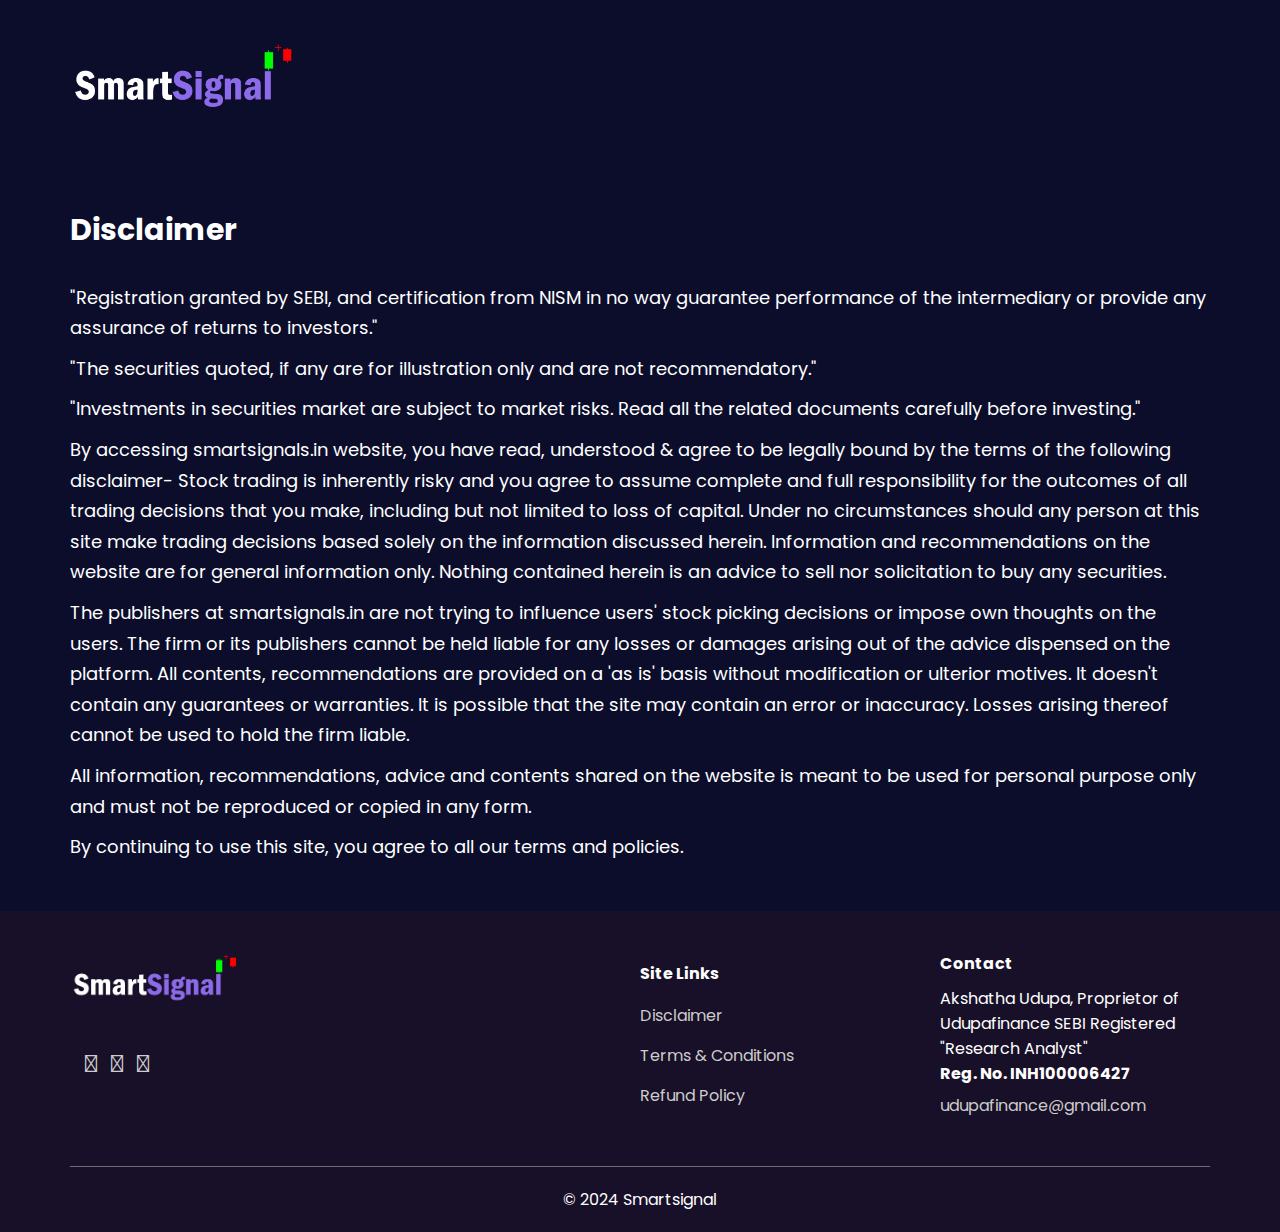
==== disclaimer.html @ 1ac710b5 "initial commit" ====
<!DOCTYPE html>
<html lang="en">
  <head>
    <meta charset="UTF-8" />
    <meta http-equiv="X-UA-Compatible" content="IE=edge" />
    <meta name="viewport" content="width=device-width, initial-scale=1.0" />
    <meta name="description" content="Exclusive Offer | BTST Trades" />
    <!-- font awesome icons -->
    <!-- Font Awesome Icon Library -->
    <link
      rel="stylesheet"
      href="https://cdnjs.cloudflare.com/ajax/libs/font-awesome/4.7.0/css/font-awesome.min.css"
    />
    <!-- font awesome cdn link -->
    <link
      rel="stylesheet"
      href="https://cdnjs.cloudflare.com/ajax/libs/font-awesome/6.5.1/css/all.min.css"
      integrity="sha512-DTOQO9RWCH3ppGqcWaEA1BIZOC6xxalwEsw9c2QQeAIftl+Vegovlnee1c9QX4TctnWMn13TZye+giMm8e2LwA=="
      crossorigin="anonymous"
      referrerpolicy="no-referrer"
    />
    <!-- custom stylesheet -->
    <link rel="stylesheet" href="./css/style.css" />
    <link rel="icon" type="image/png" sizes="32x32" href="./favicon.png" />
    <title>Exclusive Offer | BTST Trades</title>
  </head>
  <body>
    <head>
      <div class="container">
        <nav class="navbar">
          <div class="logo">
            <a href="index.html">
              <img src="./images/logo.png" alt="logo" title="logo"
            /></a>
          </div>
        </nav>
      </div>
    </head>
    <main>
      <div class="container">
        <div class="policy">
          <h2>Disclaimer</h2>
          <p>
            "Registration granted by SEBI, and certification from NISM in no way
            guarantee performance of the intermediary or provide any assurance
            of returns to investors."
          </p>

          <p>
            "The securities quoted, if any are for illustration only and are not
            recommendatory."
          </p>

          <p>
            "Investments in securities market are subject to market risks. Read
            all the related documents carefully before investing."
          </p>

          <p>
            By accessing smartsignals.in website, you have read, understood &
            agree to be legally bound by the terms of the following disclaimer-
            Stock trading is inherently risky and you agree to assume complete
            and full responsibility for the outcomes of all trading decisions
            that you make, including but not limited to loss of capital. Under
            no circumstances should any person at this site make trading
            decisions based solely on the information discussed herein.
            Information and recommendations on the website are for general
            information only. Nothing contained herein is an advice to sell nor
            solicitation to buy any securities.
          </p>

          <p>
            The publishers at smartsignals.in are not trying to influence users'
            stock picking decisions or impose own thoughts on the users. The
            firm or its publishers cannot be held liable for any losses or
            damages arising out of the advice dispensed on the platform. All
            contents, recommendations are provided on a 'as is' basis without
            modification or ulterior motives. It doesn't contain any guarantees
            or warranties. It is possible that the site may contain an error or
            inaccuracy. Losses arising thereof cannot be used to hold the firm
            liable.
          </p>

          <p>
            All information, recommendations, advice and contents shared on the
            website is meant to be used for personal purpose only and must not
            be reproduced or copied in any form.
          </p>

          <p>
            By continuing to use this site, you agree to all our terms and
            policies.
          </p>
        </div>
      </div>
    </main>
    <!-- Footer -->
    <footer class="footer">
      <div class="container">
        <div class="footer-grid">
          <div class="footer-logo">
            <a href="#">
              <img src="./images/new_logo2.png" alt="footer-logo" />
            </a>
            <div class="card">
              <a
                href="https://api.whatsapp.com/send?phone=918748967695&text="
                target="_blank"
                ><i class="fa-brands fa-whatsapp"></i
              ></a>
              <a href="https://t.me/+UlAPiofIOIq-9tm2" target="_blank"
                ><i class="fa-brands fa-telegram"></i
              ></a>
              <a
                href="https://www.youtube.com/@caakshathaudupaa"
                target="_blank"
                ><i class="fab fa-youtube"></i
              ></a>
            </div>
          </div>
          <div>
            <h4>Site Links</h4>
            <ul>
              <li><a href="disclaimer.html" target="_blank">Disclaimer</a></li>
              <li>
                <a href="terms-conditions.html" target="_blank"
                  >Terms & Conditions</a
                >
              </li>
              <li><a href="refund.html" target="_blank">Refund Policy</a></li>
            </ul>
          </div>
          <div>
            <h4>Contact</h4>
            <ul>
              <p>
                Akshatha Udupa, Proprietor of Udupafinance SEBI Registered
                "Research Analyst" <br /><strong>Reg. No. INH100006427</strong>
              </p>
              <li><a href="#">udupafinance@gmail.com</a></li>
            </ul>
          </div>
        </div>
        <div class="copyright">
          <p>&copy; 2024 Smartsignal</p>
        </div>
      </div>
    </footer>
    <script src="./js/app.js"></script>
  </body>
</html>
---- css/style.css ----
@import url("https://fonts.googleapis.com/css2?family=Poppins:ital,wght@0,100;0,200;0,300;0,400;0,500;0,600;0,700;0,800;0,900;1,100;1,200;1,300;1,400;1,500;1,600;1,700;1,800;1,900&family=Staatliches&display=swap");
* {
  margin: 0;
  padding: 0;
  box-sizing: border-box;
}
body {
  font-family: "Poppins", sans-serif;
  background-color: #0b0d2b;
}
.container {
  max-width: 1200px;
  margin: 0 auto;
  padding: 0 30px;
  overflow: hidden;
}
/* Utility */
.primary-color {
  color: #ff960b;
}
.main-header {
  background: url("../images/hero_background.jpg");
  width: 100%;
  height: 100vh;
  background-position: center;
  background-repeat: no-repeat;
  background-size: cover;
  color: #fff;
  position: relative;
}
.main-header::before {
  content: "";
  position: absolute;
  top: 0;
  left: 0;
  width: 100%;
  height: 100%;
  background: rgba(0, 0, 0, 0.6);
  z-index: -1;
}
.main-header {
  z-index: 10;
}
.logo img {
  max-width: 240px;
  cursor: pointer;
}
.navbar {
  padding: 40px 0;
}
.main-header .content {
  margin-top: 6%;
  padding-bottom: 15px;
  text-align: center;
}
.main-header .content h1 {
  font-size: 50px;
  margin-bottom: 15px;
  /* font-family: "Staatliches", sans-serif; */
}
.main-header .content .sub-content h2 {
  font-size: 40px;
  /* text-decoration: underline; */
}
.main-header .d-flex {
  display: flex;
  justify-content: center;
  align-items: center;
  gap: 20px;
}
.btn-primary {
  display: inline-block;
  max-width: 230px;
  width: 100%;
  width: 230px;
  margin-top: 30px;
  background: #8d6aea;
  color: #fff;
  font-size: 20px;
  font-weight: 600;
  text-transform: uppercase;
  text-decoration: none;
  padding: 15px 30px;
  border-radius: 10px;
  box-shadow: 0 0 10px rgba(0, 0, 0, 0.1);
  -webkit-transition-duration: 0.3s;
  transition-duration: 0.3s;
  -webkit-transition-property: box-shadow, transform;
  transition-property: box-shadow, transform;
  cursor: pointer;
}
/* section-a */
.section-a,
.section-b {
  color: #fff;
  background-color: #0b0d2b;
}
.section-a .row {
  display: flex;
  justify-content: space-between;
  padding: 20px;
  gap: 30px;
}
.section-a .video-container {
  margin-top: 40px;
  margin-bottom: 60px;
  display: flex;
  justify-content: center;
}
.video-container video {
  box-shadow: rgba(255, 255, 255, 0.35) 0px 1px 5px 0px;
}
.section-a .row img {
  max-width: 406px;
}
.section-c .row img {
  max-width: 500px;
}

.section-a .offer {
  padding: 40px;
  box-shadow: rgba(255, 255, 255, 0.35) 0px 5px 15px;
}
.section-a h2 {
  font-size: 2.5rem;
  text-transform: uppercase;
}
.section-a h2 span {
  background: linear-gradient(90deg, #00dbde, #fc00ff);
  -webkit-background-clip: text;
  -webkit-text-fill-color: transparent;
}
.section-a p {
  color: #f4f4f4;
  font-size: 1.4rem;
  line-height: 1.6;
  margin: 20px 0;
}
.section-a p span {
  color: #ff960b;
  font-size: 2rem;
  font-family: "Staatliches", sans-serif;
}
/* Section-b */
.section-b h2 {
  text-align: center;
  text-transform: uppercase;
  font-size: 35px;
}
.section-b .about {
  margin: 48px 0;
}
.about h3,
.about p {
  font-size: 20px;
  line-height: 1.7;
}
/* section-c */
.section-c .row {
  display: flex;
  justify-content: center;
  align-items: center;
  gap: 40px;
  color: #fff;
}
.section-c h2 {
  font-size: 1.9rem;
  text-align: center;
  text-transform: capitalize;
}
.section-c .secondary-heading {
  font-size: 1.5rem;
  text-align: center;
  font-weight: 400;
  text-transform: capitalize;
}
.section-c .trade-report {
  display: flex;
  justify-content: center;
  gap: 40px;
  padding: 40px 0;
}
.section-c .trade-report div {
  display: flex;
  flex-direction: column;
  align-items: center;
  gap: 20px;
  padding: 40px;
  box-shadow: rgba(181, 181, 184, 0.27) 0px 0px 0.25em,
    rgba(200, 201, 203, 0.05) 0px 0.25em 1em;
}
.section-c .trade-report span {
  color: rgb(61, 232, 61);
  font-size: 2.9rem;
  font-weight: 700;
}
.section-c .trade-report .discount {
  color: #ff960b;
  font-size: 24px;
}
.section-c .trade-report .discount span {
  font-size: 2.5rem;
}
.section-c .trade-report .discount .text-through {
  text-decoration: line-through;
}

.btn-secondary:hover,
.btn-primary:hover {
  opacity: 0.9;
  transition: 0.2s;
  box-shadow: 0 0 20px rgba(0, 0, 0, 0.5);
  -webkit-transform: scale(1.1);
  transform: scale(1.1);
}
/* Disclaimer */
.policy {
  color: #fff;
  margin: 48px 0;
}
.policy h2 {
  color: #fff;
  font-size: 30px;
  margin-bottom: 30px;
}
.policy p {
  margin: 10px 0;
  line-height: 1.7;
  font-size: 18px;
}
/* Footer */
.footer {
  padding: 40px 0 0 0;
  color: #fff;
  background: #181028;
}
.footer h4 {
  margin-bottom: 10px;
}
.footer ul li {
  line-height: 2.5;
  list-style: none;
}
.footer a {
  color: #ccc;
  text-decoration: none;
}
.footer i {
  font-size: 1.5rem;
  margin-right: 10px;
}
.footer-grid {
  display: grid;
  grid-template-columns: 2fr 1fr 1fr;
  gap: 30px;
  justify-content: center;
  align-items: center;
}
.footer-logo img {
  width: 180px;
}
.footer .card {
  margin: 20px 30px 30px 0;
  /* background: #f4f4f6; */
  border-radius: 10px;
  color: #111;
  padding: 15px;
}
.footer .copyright {
  padding: 20px 0;
  margin-top: 40px;
  text-align: center;
  border-top: 1px solid #939393b5;
}
.footer .copyright p {
  margin: 0;
}
/* Custom Scrollbar */
/* width */
::-webkit-scrollbar {
  width: 10px;
}

/* Track */
::-webkit-scrollbar-track {
  box-shadow: inset 0 0 5px grey;
  border-radius: 10px;
}

/* Handle */
::-webkit-scrollbar-thumb {
  background: #ff960b;
  border-radius: 10px;
}

/* Handle on hover */
::-webkit-scrollbar-thumb:hover {
  background: rgb(61, 232, 61);
}

/* Media Query */
@media (max-width: 768px) {
  .logo img {
    max-width: 150px;
  }
  .main-header {
    /* height: 90vh; */
  }
  .main-header .content h1 {
    font-size: 40px;
  }
  .main-header .content .sub-content h2 {
    font-size: 30px;
  }
  .section-a .row {
    flex-direction: column;
  }
  .section-a .row img,
  .section-c .row img {
    display: none;
  }
  .section-a video {
    width: 100%;
  }
  .section-a h2,
  .section-d h2 {
    font-size: 2rem;
    font-weight: 600;
  }
  .section-a p {
    font-size: 1.2rem;
  }
  .section-a p span {
    font-size: 1.8rem;
  }
  .section-a .offer {
    padding: 20px;
  }
  .section-c {
    margin: 30px 0;
    border-bottom: 1px dotted #555555;
  }
  .section-c .row {
    flex-direction: column;
  }
  .section-c h2 {
    text-align: center;
    font-weight: 600;
  }

  .section-c .trade-report span {
    font-size: 2.8rem;
    font-weight: 600;
  }

  .section-d .card-text {
    font-size: 0.9rem;
  }
  .footer .footer-grid {
    grid-template-columns: 1fr;
  }
  .footer .footer-grid > div {
    text-align: center;
  }
  .footer .card {
    margin-right: 0;
  }
}

/* mobile */
@media (max-width: 600px) {
  .navbar {
    padding: 20px 0;
  }
  .main-header .content {
    margin-top: 1%;
  }
  .main-header .content h1 {
    font-size: 32px;
    text-align: center;
  }
  .main-header .content .sub-content h2 {
    font-size: 24px;
  }
  .main-header .d-flex {
    flex-direction: column;
    gap: 1px;
  }
  .main-header .d-flex .btn-primary {
    margin-top: 15px;
    width: 230px;
  }
  .btn-primary {
    display: flex;
    justify-content: center;
    align-items: center;
  }
  .section-c .trade-report {
    flex-direction: column;
  }

  /* Section d button */
  .section-d .button-box {
    display: none;
  }
  .section-d .unlock-offer {
    display: block;
  }
  .section-d .unlock-offer .trial-offer {
    padding: 15px 0 20px 0;
    max-width: 280px;
  }
}
/* Small Screen */
/* @media (max-width: 500px) {
  .unlock-offer .btn-secondary {
    right: 36px;
  }
  .section-d .unlock-offer .trial-offer {
    max-width: 265px;
  }
} */
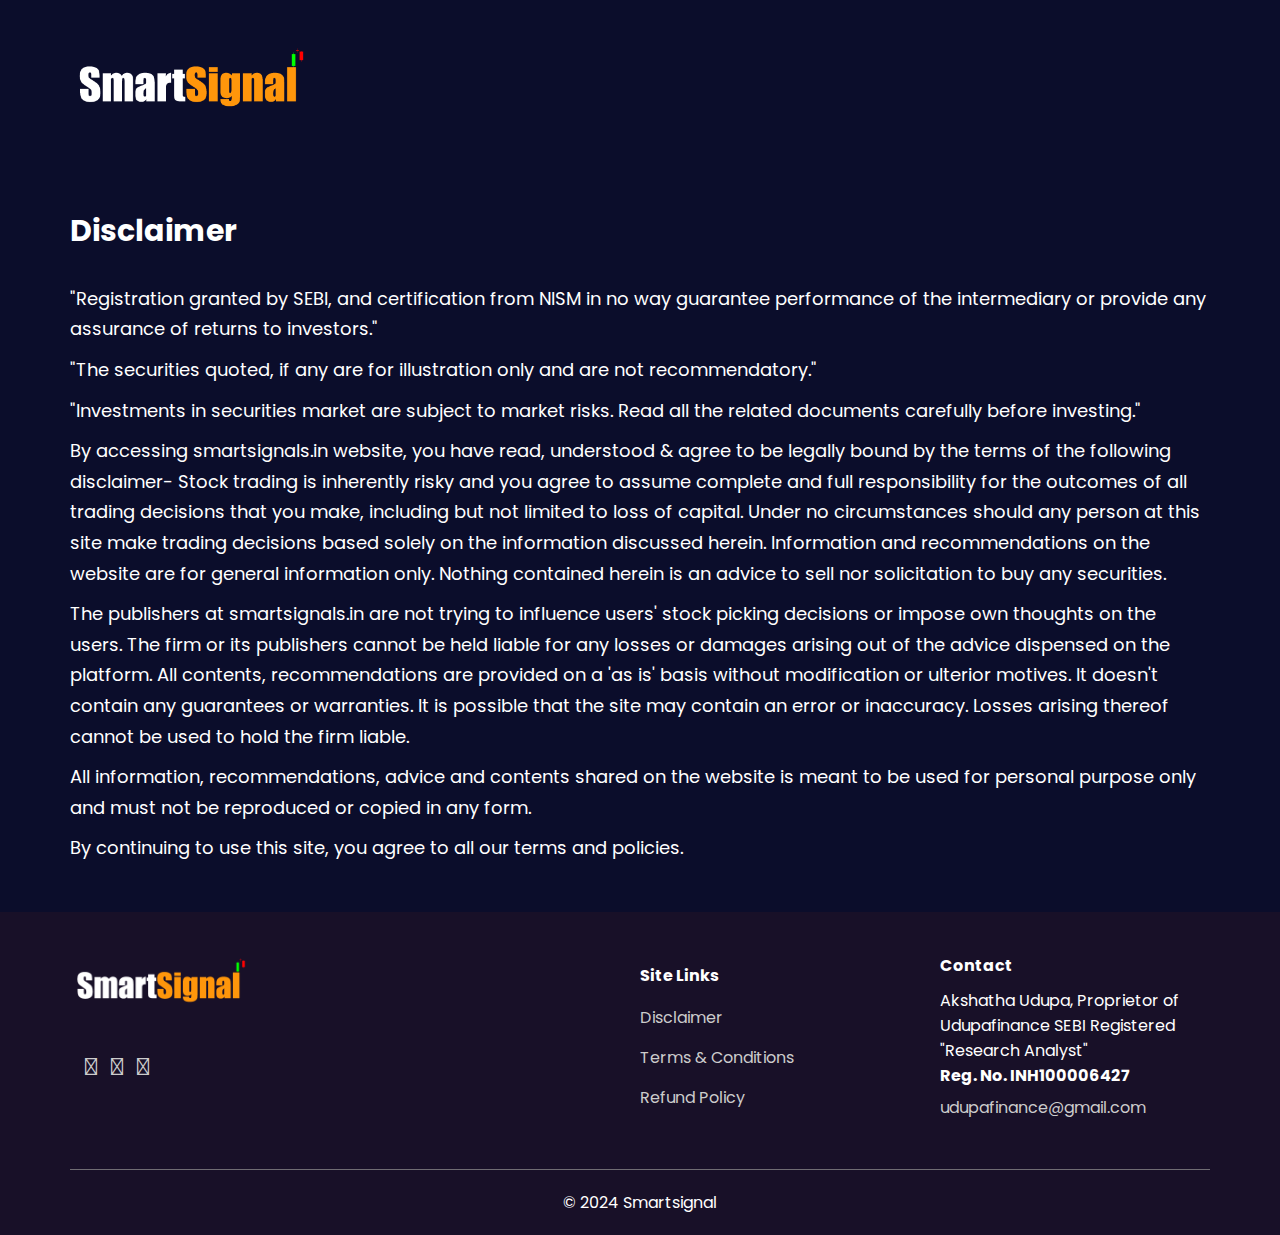
==== commit 4643751c: "updated logo" ====
--- a/disclaimer.html
+++ b/disclaimer.html
@@ -30,7 +30,7 @@
         <nav class="navbar">
           <div class="logo">
             <a href="index.html">
-              <img src="./images/logo.png" alt="logo" title="logo"
+              <img src="./images/updated_logo.png" alt="logo" title="logo"
             /></a>
           </div>
         </nav>
@@ -100,7 +100,7 @@
         <div class="footer-grid">
           <div class="footer-logo">
             <a href="#">
-              <img src="./images/new_logo2.png" alt="footer-logo" />
+              <img src="./images/updated_logo.png" alt="footer-logo" />
             </a>
             <div class="card">
               <a
--- a/css/style.css
+++ b/css/style.css
@@ -18,28 +18,44 @@
 .primary-color {
   color: #ff960b;
 }
+.d-flex {
+  display: flex;
+  justify-content: center;
+}
+.heading_title {
+  position: relative;
+  display: inline-block;
+  line-height: 50px;
+  padding: 10px 0;
+  text-transform: uppercase;
+}
+.heading_title::before {
+  background-color: #ff960b;
+  content: "";
+  display: block;
+  height: 3px;
+  width: 75px;
+  margin-bottom: 10px;
+}
+.heading_title:after {
+  background-color: #ff960b;
+  content: "";
+  display: block;
+  position: absolute;
+  right: 0;
+  bottom: 0;
+  height: 3px;
+  width: 75px;
+}
 .main-header {
-  background: url("../images/hero_background.jpg");
+  background: url("../images/hero_banner.jpeg");
   width: 100%;
   height: 100vh;
   background-position: center;
   background-repeat: no-repeat;
-  background-size: cover;
+  background-size: contain;
   color: #fff;
   position: relative;
-}
-.main-header::before {
-  content: "";
-  position: absolute;
-  top: 0;
-  left: 0;
-  width: 100%;
-  height: 100%;
-  background: rgba(0, 0, 0, 0.6);
-  z-index: -1;
-}
-.main-header {
-  z-index: 10;
 }
 .logo img {
   max-width: 240px;
@@ -62,20 +78,23 @@
   font-size: 40px;
   /* text-decoration: underline; */
 }
-.main-header .d-flex {
+/* .section-a .d-flex {
   display: flex;
   justify-content: center;
   align-items: center;
   gap: 20px;
 }
+.section-a .d-flex .btn {
+  text-align: center;
+} */
 .btn-primary {
   display: inline-block;
   max-width: 230px;
   width: 100%;
   width: 230px;
   margin-top: 30px;
-  background: #8d6aea;
-  color: #fff;
+  background: #ff960b;
+  color: #000;
   font-size: 20px;
   font-weight: 600;
   text-transform: uppercase;
@@ -150,10 +169,14 @@
 .section-b .about {
   margin: 48px 0;
 }
-.about h3,
+.about h3 {
+  font-size: 22px;
+  font-weight: normal;
+  margin-bottom: 15px;
+}
 .about p {
   font-size: 20px;
-  line-height: 1.7;
+  line-height: 1.9;
 }
 /* section-c */
 .section-c .row {
@@ -166,14 +189,8 @@
 .section-c h2 {
   font-size: 1.9rem;
   text-align: center;
-  text-transform: capitalize;
-}
-.section-c .secondary-heading {
-  font-size: 1.5rem;
-  text-align: center;
-  font-weight: 400;
-  text-transform: capitalize;
-}
+}
+
 .section-c .trade-report {
   display: flex;
   justify-content: center;
@@ -184,10 +201,14 @@
   display: flex;
   flex-direction: column;
   align-items: center;
+  width: 100%;
   gap: 20px;
   padding: 40px;
   box-shadow: rgba(181, 181, 184, 0.27) 0px 0px 0.25em,
     rgba(200, 201, 203, 0.05) 0px 0.25em 1em;
+}
+.section-c .trade-report div h3 {
+  font-size: 1.9rem;
 }
 .section-c .trade-report span {
   color: rgb(61, 232, 61);
@@ -228,6 +249,23 @@
   line-height: 1.7;
   font-size: 18px;
 }
+/* Investors Complaints Page */
+.complaints .ex_links ul li {
+  color: #fff;
+}
+.complaints table {
+  width: 100%;
+}
+.complaints table tr {
+  background-color: #333;
+}
+.complaints table tr th {
+  font-size: 16px;
+  font-weight: normal;
+}
+.complaints table tr td {
+  padding: 10px;
+}
 /* Footer */
 .footer {
   padding: 40px 0 0 0;
@@ -353,9 +391,6 @@
     font-weight: 600;
   }
 
-  .section-d .card-text {
-    font-size: 0.9rem;
-  }
   .footer .footer-grid {
     grid-template-columns: 1fr;
   }
@@ -382,14 +417,14 @@
   .main-header .content .sub-content h2 {
     font-size: 24px;
   }
-  .main-header .d-flex {
+  /* .section-a .d-flex {
     flex-direction: column;
     gap: 1px;
   }
-  .main-header .d-flex .btn-primary {
+  .section-a .d-flex .btn-primary {
     margin-top: 15px;
     width: 230px;
-  }
+  } */
   .btn-primary {
     display: flex;
     justify-content: center;
@@ -398,18 +433,6 @@
   .section-c .trade-report {
     flex-direction: column;
   }
-
-  /* Section d button */
-  .section-d .button-box {
-    display: none;
-  }
-  .section-d .unlock-offer {
-    display: block;
-  }
-  .section-d .unlock-offer .trial-offer {
-    padding: 15px 0 20px 0;
-    max-width: 280px;
-  }
 }
 /* Small Screen */
 /* @media (max-width: 500px) {
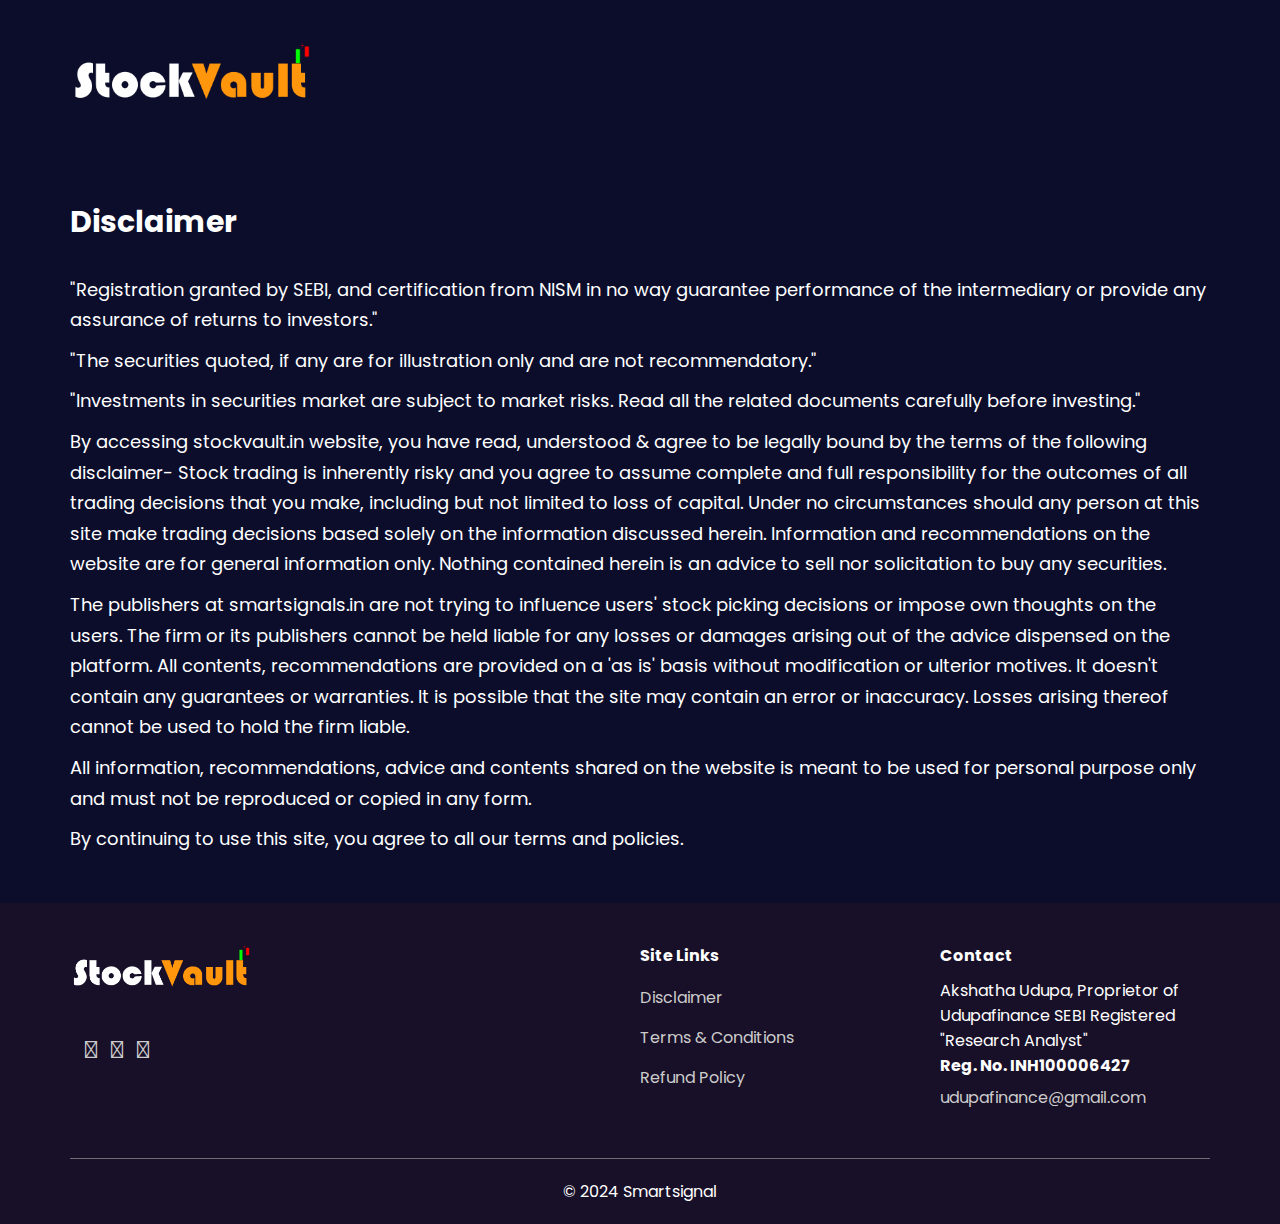
==== commit f09cda40: "fixed hero section image" ====
--- a/disclaimer.html
+++ b/disclaimer.html
@@ -57,7 +57,7 @@
           </p>
 
           <p>
-            By accessing smartsignals.in website, you have read, understood &
+            By accessing stockvault.in website, you have read, understood &
             agree to be legally bound by the terms of the following disclaimer-
             Stock trading is inherently risky and you agree to assume complete
             and full responsibility for the outcomes of all trading decisions
--- a/css/style.css
+++ b/css/style.css
@@ -47,7 +47,7 @@
   height: 3px;
   width: 75px;
 }
-.main-header {
+/* .main-header {
   background: url("../images/hero_banner.jpeg");
   width: 100%;
   height: 100vh;
@@ -56,6 +56,12 @@
   background-size: contain;
   color: #fff;
   position: relative;
+} */
+.main-header {
+  background-color: #000a1e;
+}
+.main-header img {
+  width: 100%;
 }
 .logo img {
   max-width: 240px;
@@ -64,42 +70,20 @@
 .navbar {
   padding: 40px 0;
 }
-.main-header .content {
-  margin-top: 6%;
-  padding-bottom: 15px;
-  text-align: center;
-}
-.main-header .content h1 {
-  font-size: 50px;
-  margin-bottom: 15px;
-  /* font-family: "Staatliches", sans-serif; */
-}
-.main-header .content .sub-content h2 {
-  font-size: 40px;
-  /* text-decoration: underline; */
-}
-/* .section-a .d-flex {
-  display: flex;
-  justify-content: center;
-  align-items: center;
-  gap: 20px;
-}
-.section-a .d-flex .btn {
-  text-align: center;
-} */
 .btn-primary {
   display: inline-block;
-  max-width: 230px;
+  max-width: 220px;
   width: 100%;
-  width: 230px;
+  width: 220px;
   margin-top: 30px;
   background: #ff960b;
   color: #000;
-  font-size: 20px;
+  font-size: 18px;
   font-weight: 600;
   text-transform: uppercase;
   text-decoration: none;
-  padding: 15px 30px;
+  text-align: center;
+  padding: 14px 25px;
   border-radius: 10px;
   box-shadow: 0 0 10px rgba(0, 0, 0, 0.1);
   -webkit-transition-duration: 0.3s;
@@ -207,6 +191,13 @@
   box-shadow: rgba(181, 181, 184, 0.27) 0px 0px 0.25em,
     rgba(200, 201, 203, 0.05) 0px 0.25em 1em;
 }
+.section-c .trade-report .price-card {
+  position: relative;
+}
+.section-c .trade-report .price-card .btn {
+  position: absolute;
+  bottom: 40px;
+}
 .section-c .trade-report div h3 {
   font-size: 1.9rem;
 }
@@ -255,13 +246,15 @@
 }
 .complaints table {
   width: 100%;
+  margin: 20px 0;
 }
 .complaints table tr {
-  background-color: #333;
+  background-color: #000;
 }
 .complaints table tr th {
   font-size: 16px;
   font-weight: normal;
+  padding: 20px;
 }
 .complaints table tr td {
   padding: 10px;
@@ -292,7 +285,7 @@
   grid-template-columns: 2fr 1fr 1fr;
   gap: 30px;
   justify-content: center;
-  align-items: center;
+  /* align-items: center; */
 }
 .footer-logo img {
   width: 180px;
